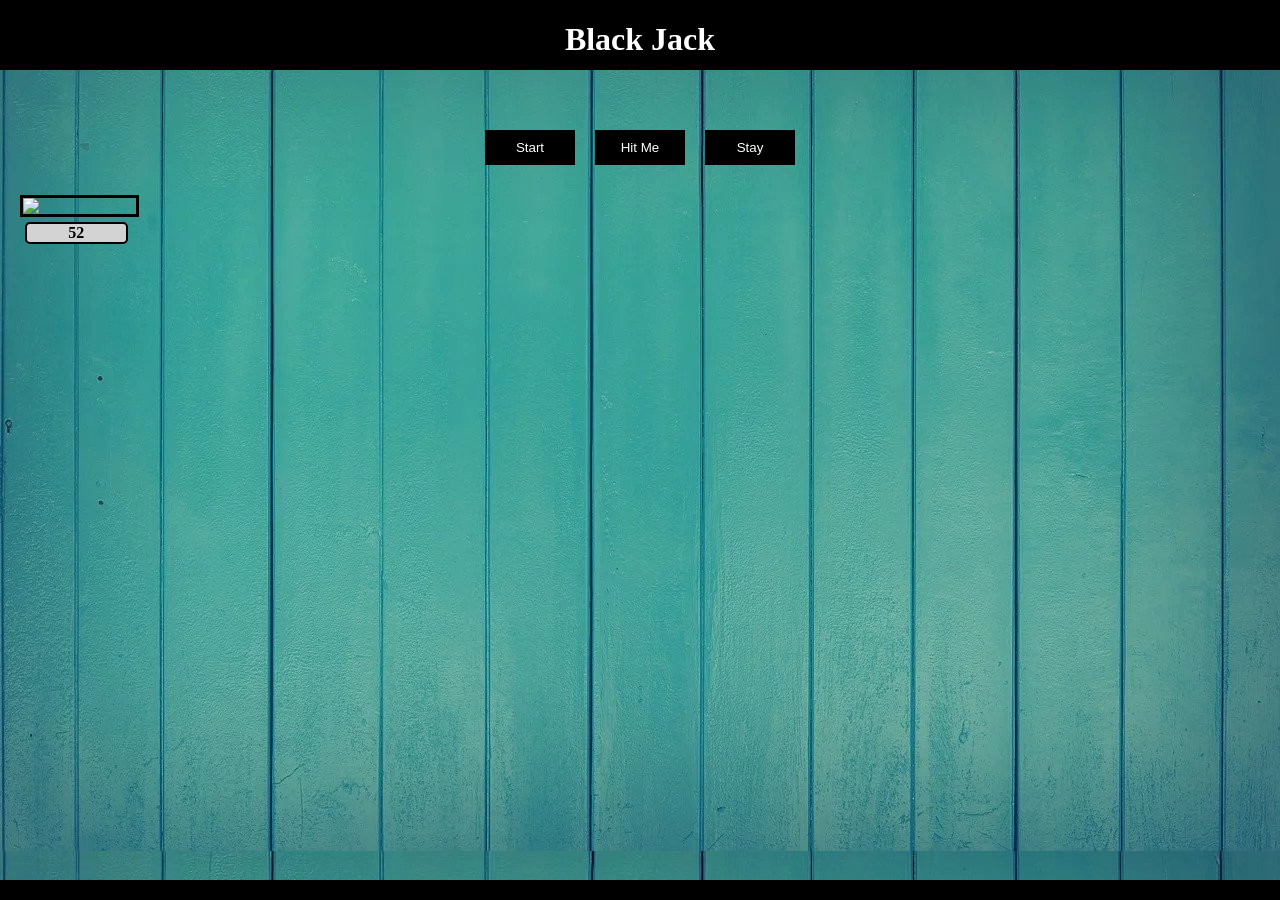
==== index.html @ 40e6aafe "Black Jack" ====
﻿<!DOCTYPE html>
<html>
<head>
    <meta charset="utf-8" />
    <meta name="viewport" content="width=device-width, initial-scale=1" />
    <title> Black Jack</title>
    <link rel="stylesheet" href="StyleSheet1.css" />
   <script src="blackscript.js" type="text/javascript"></script>

</head>
<body>
    <div class="main-Container">
        <header>
        </header>
        <nav>
        </nav>
        <div id="banner">
            <h1>Black Jack</h1>
        </div>

        <div id="button-Container">
            <input type="button" onclick="start()" value="Start" id="startbtn"/>
            <input type="button" value="Hit Me" disabled="disabled" id="hitbtn" onclick="hitme()"/>
            <input type="button" value="Stay" disabled="disabled" id="staybtn" onclick="stay()"/>
        </div>
        <div id="second-Container">
            <div id="left-Container">
                <img src="cards.JPG" />
                <p id="cardsremaining"><b> 52</b></p>
            </div>
            <div id="right-Container">
                <div id="top-Container">
                    <label id="winner">
                        <b>
                            Winner : Player
                        </b>
                    </label>
                </div>
                <div id="bottom-Container">
                    <div id="left-cards">
                        <p><b>Player </b></p>
                        <div id="player-hands">

                        </div>
                        <div id="scores">
                            <p id="playerscore"> <b>Your Score:0   </b></p>
                        </div>
                    </div>
                    <div id="right-cards">
                        <p> <b>Dealer</b></p>
                        <div id="dealer-hands">
                            
                        </div>
                        <div id="scores">
                            <p id="dealerscore"> <b>Dealer Score:--   </b></p>
                        </div>
                    </div>
                </div>
            </div>
        </div>

        

        <div class="footer">

        </div>
    </div>
    
</body>
</html>
---- StyleSheet1.css ----
﻿body {
  margin: 0px;
  background-size: cover;
  background-image: url("back1.jpg");
  overflow-x: hidden;
}

.main-Container {
  margin: 0px;
  display: flex;
  flex-direction: column;
  overflow-x: hidden;
}

header {
  position: sticky;
  width: 100%;
  height: 20px;
  background-color: black;
}

nav {
  margin-top: 20px;
  width: 100%;
  position: fixed;
  height: 20px;
  background-color: dimgray;
}

#banner {
  position: fixed;
  width: 100%;
  justify-content: center;
  align-content: center;
  height: 70px;
  background-color: black;
}

#banner h1 {
  text-align: center;
  color: white;
}

#button-Container {
  margin-top: 100px;
  display: flex;
  flex-direction: row;
  justify-content: center;
  align-self: center;
}

#button-Container input {
  background-color: black;
  color: white;
  border: 0px;
  width: 90px;
  padding: 10px;
  margin: 10px;
}

#button-Container input:hover {
  background-color: red;
}

#second-Container {
  display: flex;
  flex-direction: row;
  padding: 20px;
}

#left-Container {
  width: 10%;
  display: flex;
  flex-direction: column;
}

#left-Container img {
  width: 100%;
  height: auto;
  border: solid;
  border-width: 3px;
}

#left-Container p {
  text-align: center;
  margin: 5px;
  color: black;
  background-color: lightgray;
  border-radius: 5px;
  border: solid;
  border-width: 2px;
}

#right-Container {
  justify-content: center;
  width: 100%;
}

#right-Container label {
  margin-left: 10px;
  height: 50px;
  border: solid;
  border-width: 5px;
  background-color: yellow;
  border: 3px;
  padding: 15px;
  display: none;
  text-align: center;
}

#top-Container {
  display: flex;
  justify-content: center;
  width: 100%;
}

#top-Container label {
  justify-content: center;
  border-radius: 25px;
  width: fit-content;
  height: 100%;
  align-content: center;
  padding-top: 20px;
  border: solid;
  border-width: 3px;
}

#bottom-Container {
  display: flex;
  padding: 30px;
  flex-direction: row;
  justify-content: center;
  width: 100%;
  margin-top: 30px;
  padding-right: 100px;
  visibility: hidden;
}

#left-cards {
  flex-direction: column;
  border-radius: 25px;
  border-style: solid;
  border-width: 5px;
  width: fit-content;
  height: auto;
  background-color: lightgray;
}

#player-hands,
#dealer-hands {
  display: flex;
  flex-direction: row;
  padding: 20px;
}

#right-cards {
  flex-direction: column;
  border-radius: 25px;
  border-style: solid;
  border-width: 5px;
  width: fit-content;
  height: auto;
  background-color: lightgray;
  margin-left: 20px;
}

#left-cards p,
#right-cards p {
  text-align: center;
}

#scores {
  display: flex;
  justify-content: center;
}

#scores p {
  text-align: center;
  color: black;
  align-self: end;
}

.footer {
  height: 20px;
  width: 100%;
  background-color: black;
  align-self: end;
  bottom: 0;
  position: fixed;
}

.card {
  text-align: center;
  width: 65px;
  height: 70px;
  border-radius: 10px;
  border: solid;
  border-width: 2px;
  align-content: center;
  margin: 10px;
  padding: 5px;
  background-color: white;
}

#player-hands,
#dealer-hands {
  flex-wrap: wrap;
}

@media (max-width: 768px) {
  #button-Container {
    margin-top: 80px;
  }

  #bottom-Container {
    margin-right: 0;
    padding: 0;
  }

  #second-Container {
    display: flex;
    flex-direction: column;
  }

  .card {
    text-align: center;
    width: 40px;
  }
}
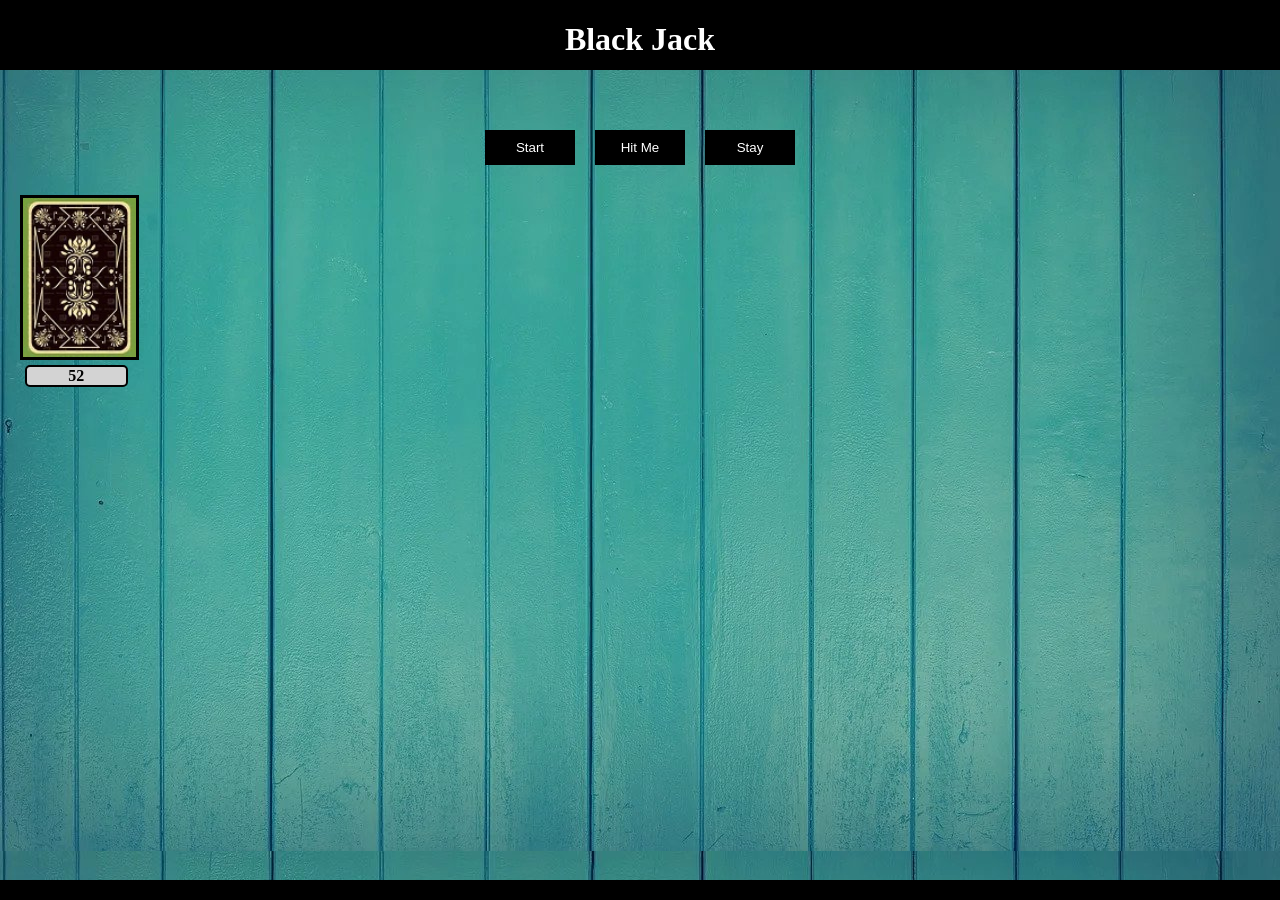
==== commit bdf82ac4: "Black Jack" ====
--- a/index.html
+++ b/index.html
@@ -25,7 +25,7 @@
         </div>
         <div id="second-Container">
             <div id="left-Container">
-                <img src="cards.JPG" />
+                <img src="\cards.jpg" />
                 <p id="cardsremaining"><b> 52</b></p>
             </div>
             <div id="right-Container">
